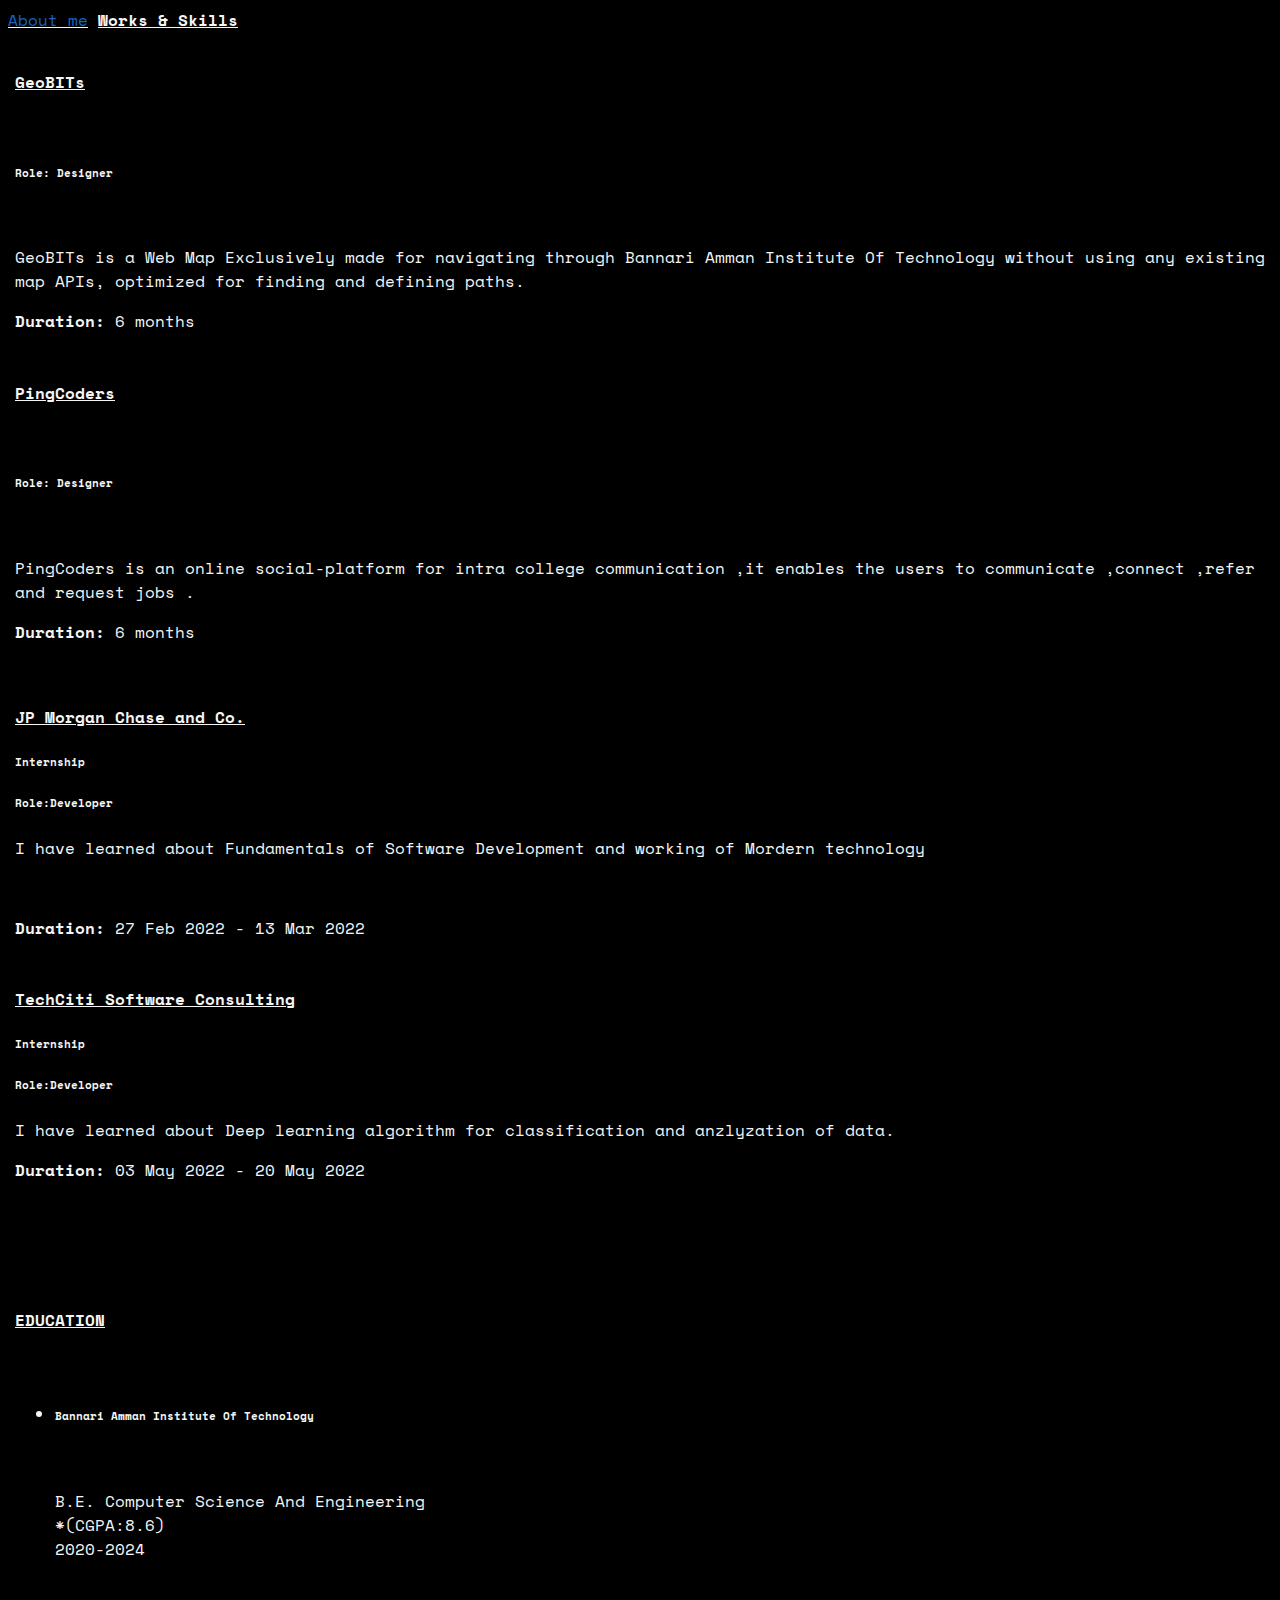
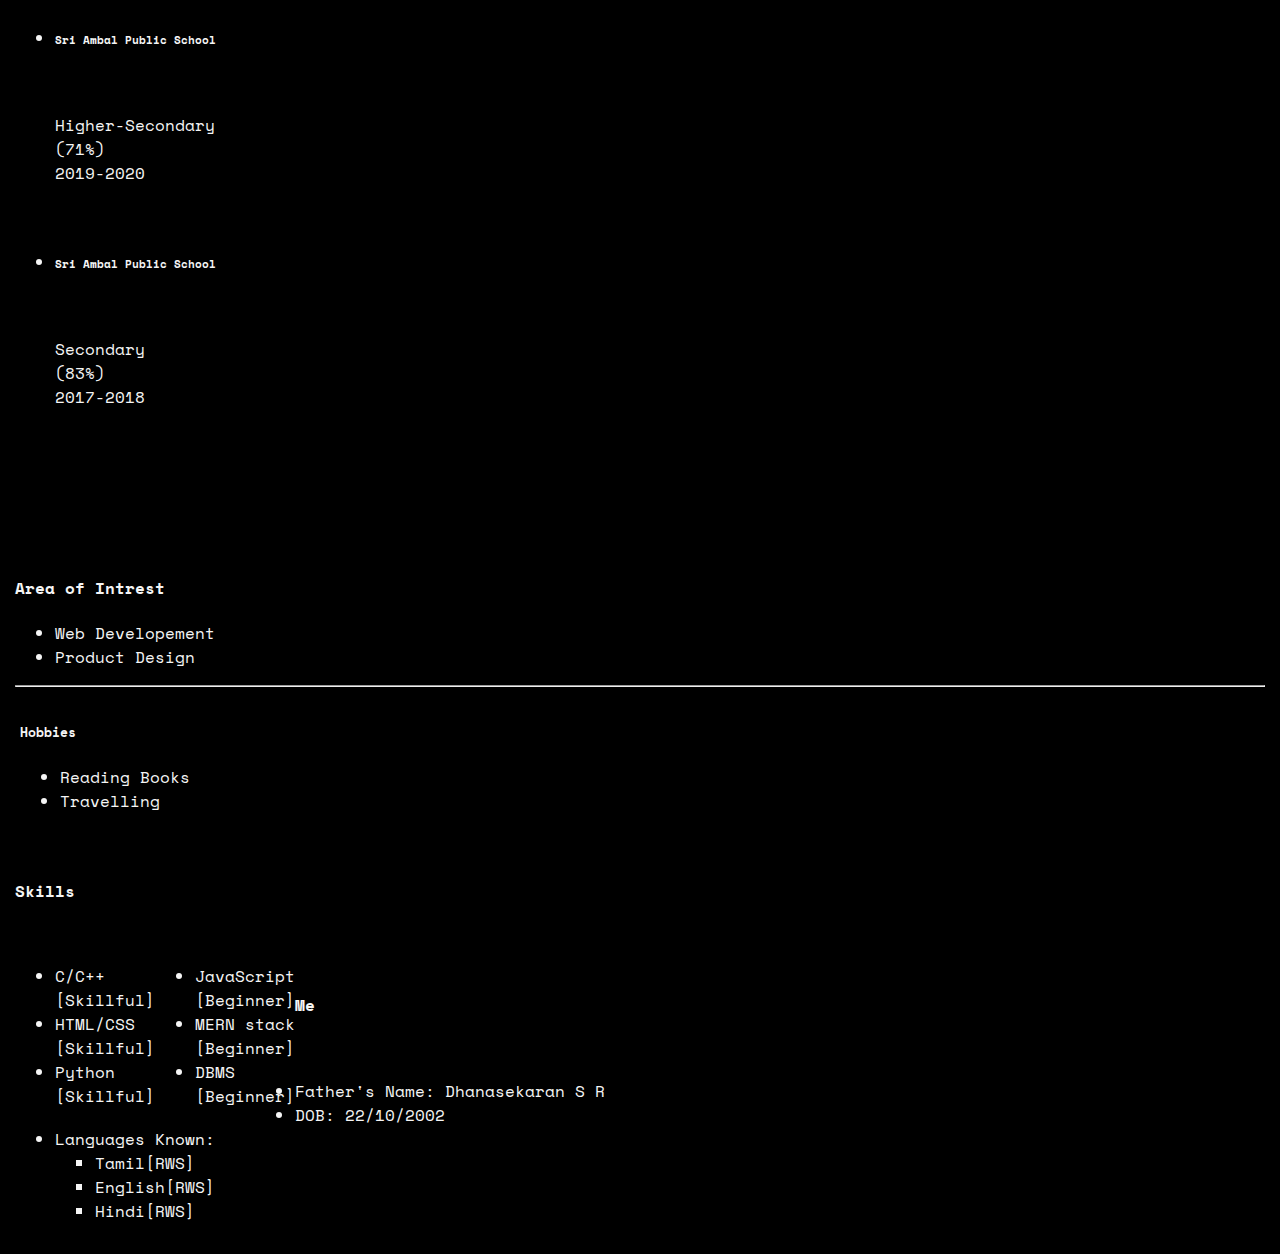
==== projects.html @ 3a486e84 "commit" ====
<!DOCTYPE html>

<html lang="en">

  <head>
    <meta charset="utf-8" />
    <meta http-equiv="x-ua-compatible" content="ie=edge" />
    <meta name="viewport" content="width=device-width, initial-scale=1" />
    <meta name="description" content="LOKMITHAR S D">
    <title>LOKMITHAR S D</title>


    <link rel="icon" type="image/png" href="favicon.png" sizes="32x32" />
    <link href="https://cdn.jsdelivr.net/npm/bootstrap@5.2.0-beta1/dist/css/bootstrap.min.css" rel="stylesheet" integrity="sha384-0evHe/X+R7YkIZDRvuzKMRqM+OrBnVFBL6DOitfPri4tjfHxaWutUpFmBp4vmVor" crossorigin="anonymous">
    <script src="https://cdn.jsdelivr.net/npm/bootstrap@5.2.0-beta1/dist/js/bootstrap.bundle.min.js" integrity="sha384-pprn3073KE6tl6bjs2QrFaJGz5/SUsLqktiwsUTF55Jfv3qYSDhgCecCxMW52nD2" crossorigin="anonymous"></script>

    <link rel="stylesheet" href="main.css" />
    <link rel="preconnect" href="https://fonts.googleapis.com">
    <link rel="preconnect" href="https://fonts.gstatic.com" crossorigin>
    <link href="https://fonts.googleapis.com/css2?family=Space+Mono&display=swap" rel="stylesheet">

  </head>

<body>
    <nav class="navbar navbar-expand-lg">
        <!-- <div class="container-fluid">
          <div class="collapse navbar-collapse" id="navbarNavAltMarkup"> -->
            <div class="navbarnav">
                <u><a class="nav-link active mx-3" href="index.html" aria-current="page">About me</a></u>
                <u><a class="nav-link active mx-3" href="projects.html"  aria-current="page"><b>Works & Skills</b></a></u>
               </div>
          <!-- </div>
        </div> -->
      </nav>
    <div class="py-5">
      <div class="container">
        <div class="row hidden-md-up">
          <div class="col-md-4">
            <div class="card">
              <div class="card-block">
                <u><h4 class="card-title">GeoBITs</h4></u>
                <br>
                <h6 class="card-subtitle"><b>Role: </b>Designer</h6><br>
                <p class="card-text p-y-1">GeoBITs is a Web Map Exclusively made for navigating through Bannari Amman Institute Of Technology without using any existing map APIs, optimized for finding and defining paths.</p>
                <p><b>Duration: </b>6 months</p>
                </div>
                <div class="card-block">
                  <u><h4 class="card-title">PingCoders</h4></u>
                  <br>
                  <h6 class="card-subtitle"><b>Role: </b>Designer</h6><br>
                  <p class="card-text p-y-1">PingCoders is an online social-platform for intra college communication ,it enables the users to communicate ,connect ,refer and request jobs .</p>
                  <p><b>Duration: </b>6 months</p>
                </div>
              </div>
          </div>
          <div class="col-md-4">
            <div class="card">
              <div class="card-block">
                <u><h4 class="card-title">JP Morgan Chase and Co.</h4></u>
                <h6 class="card-subtitle">Internship</h6><h6><b>Role:</b>Developer</h6>
                <p class="card-text p-y-1">I have learned about Fundamentals of Software Development and working of Mordern technology </p>
                <br>
                <p><b>Duration: </b>27 Feb 2022 - 13 Mar 2022</p>
              </div>
              <div class="card-block">
                <u><h4 class="card-title">TechCiti Software Consulting</h4></u>
                <h6 class="card-subtitle">Internship</h6><h6><b>Role:</b>Developer</h6>
                <p class="card-text p-y-1">I have learned about Deep learning algorithm for classification and anzlyzation of data.</p>
                
                <p><b>Duration: </b>03 May 2022 - 20 May 2022</p>
                <p style="color: black;">``'-.,_,.-'``'-.,_,.='``'-.,_,.-'`<br>loki</p>
              </div>
            </div>
          </div>
          <div class="col-md-4">
            <div class="card">
                <div class="card-block">
                  <u><h4 class="card-title">EDUCATION</h4></u><br>
                  <ul>                    
                    <li>
                      <h6 class="card-subtitle text-decoration-underline">Bannari Amman Institute Of Technology</h6><br>
                      <p class="card-text p-y-1">B.E. Computer Science And Engineering <br>*(CGPA:8.6)<br>2020-2024</p>
                    </li><br>
                    <li>
                      <h6 class="card-subtitle text-decoration-underline">Sri Ambal Public School</h6><br>
                      <p class="card-text p-y-1">Higher-Secondary <br>(71%)<br>2019-2020</p>
                    </li>
                    <br>
                    <li>
                      <h6 class="card-subtitle text-decoration-underline">Sri Ambal Public School</h6><br>
                      <p class="card-text p-y-1">Secondary <br> (83%)<br>2017-2018</p>
                    </li>
                  </ul>
                  <p style="color: black;margin: 10px;">.............<br>.....='`<br>`'-.,_,.-'``'-.,_`loki</p>
                </div>
              </div>
          </div>
        </div><br>
        <div class="row">
          <div class="col-md-4">
            <div class="card">
              <div class="card-block">
                <h4 class="card-title">Area of Intrest</h4>
                <div>
                  <ul>
                   <li>Web Developement</li>
                   <li>Product Design</li>
                   <!-- <li>Human Resource</li> -->
                  </ul>
               </div>
               <hr>
               <div class="card-block">
                <h5 class="card-title"> Hobbies</h5>
                <div>
                  <ul>
                   <li>Reading Books</li>
                   <li>Travelling</li>
                  </ul>
               </div>
               </div>
               </div>
              </div>
          </div>
          <div class="col-md-4">
            <div class="card">
                <div class="card-block">
                  <h4 class="card-title">Skills</h4>
                  <br>
                  <div style="float: left;">
                     <ul>
                      <li>C/C++<br>[Skillful]</li>
                      <li>HTML/CSS<br>[Skillful]</li>
                      <li>Python<br>[Skillful]</li>
                     </ul>
                  </div>
                  <div style="float:left;">
                    <ul>
                      
                     <li>JavaScript<br>[Beginner]</li>
                     <li>MERN stack<br>[Beginner]</li>
                     <li>DBMS<br>[Beginner]</li>
                    </ul>
                 </div>

                </div>
            </div>
          </div>
          <div class="col-md-4">
            <div class="card">
                <div class="card-block">
                  <h4 class="card-title">Me</h4>
                  <br>
                  <div>
                     <ul>
                      <li>Father's Name: Dhanasekaran S R</li>
                      <li>DOB: 22/10/2002</li>
                      <li>Languages Known:
                        <ul style="list-style-type: square;">
                        <li>Tamil[RWS]</li>
                        <li>English[RWS]</li>
                        <li>Hindi[RWS]</li>
                      </ul>
                      </li>
                     </ul>
                  </div>
                 
                </div>
            </div>
          </div>
        </div>
      </div>
    </div>
  </body>

</html>
---- main.css ----
* {
    background-color: black;
    color: whitesmoke;
    font-family: 'Space Mono', monospace;
}

.navbarnav {
    color: whitesmoke;
    /* background-color: azure; */
}
.section{
    margin-top: 60px;
}
.card{
    padding: 2px;
    margin-top: 10px;
    border: whitesmoke;
    
}
.card-block{
    padding: 5px;
}

a {
    text-decoration: none;
    color: #1565c0;
}

a:hover {
    color: #b1d6ff;
}

#content {
    position: absolute;
    top: 50%;
    left: 50%;
    margin-right: -50%;
    transform: translate(-50%, -50%) ;
    text-align: center;
    max-width: 520px;
    padding: 32px;
    line-height: 1.6em;
}
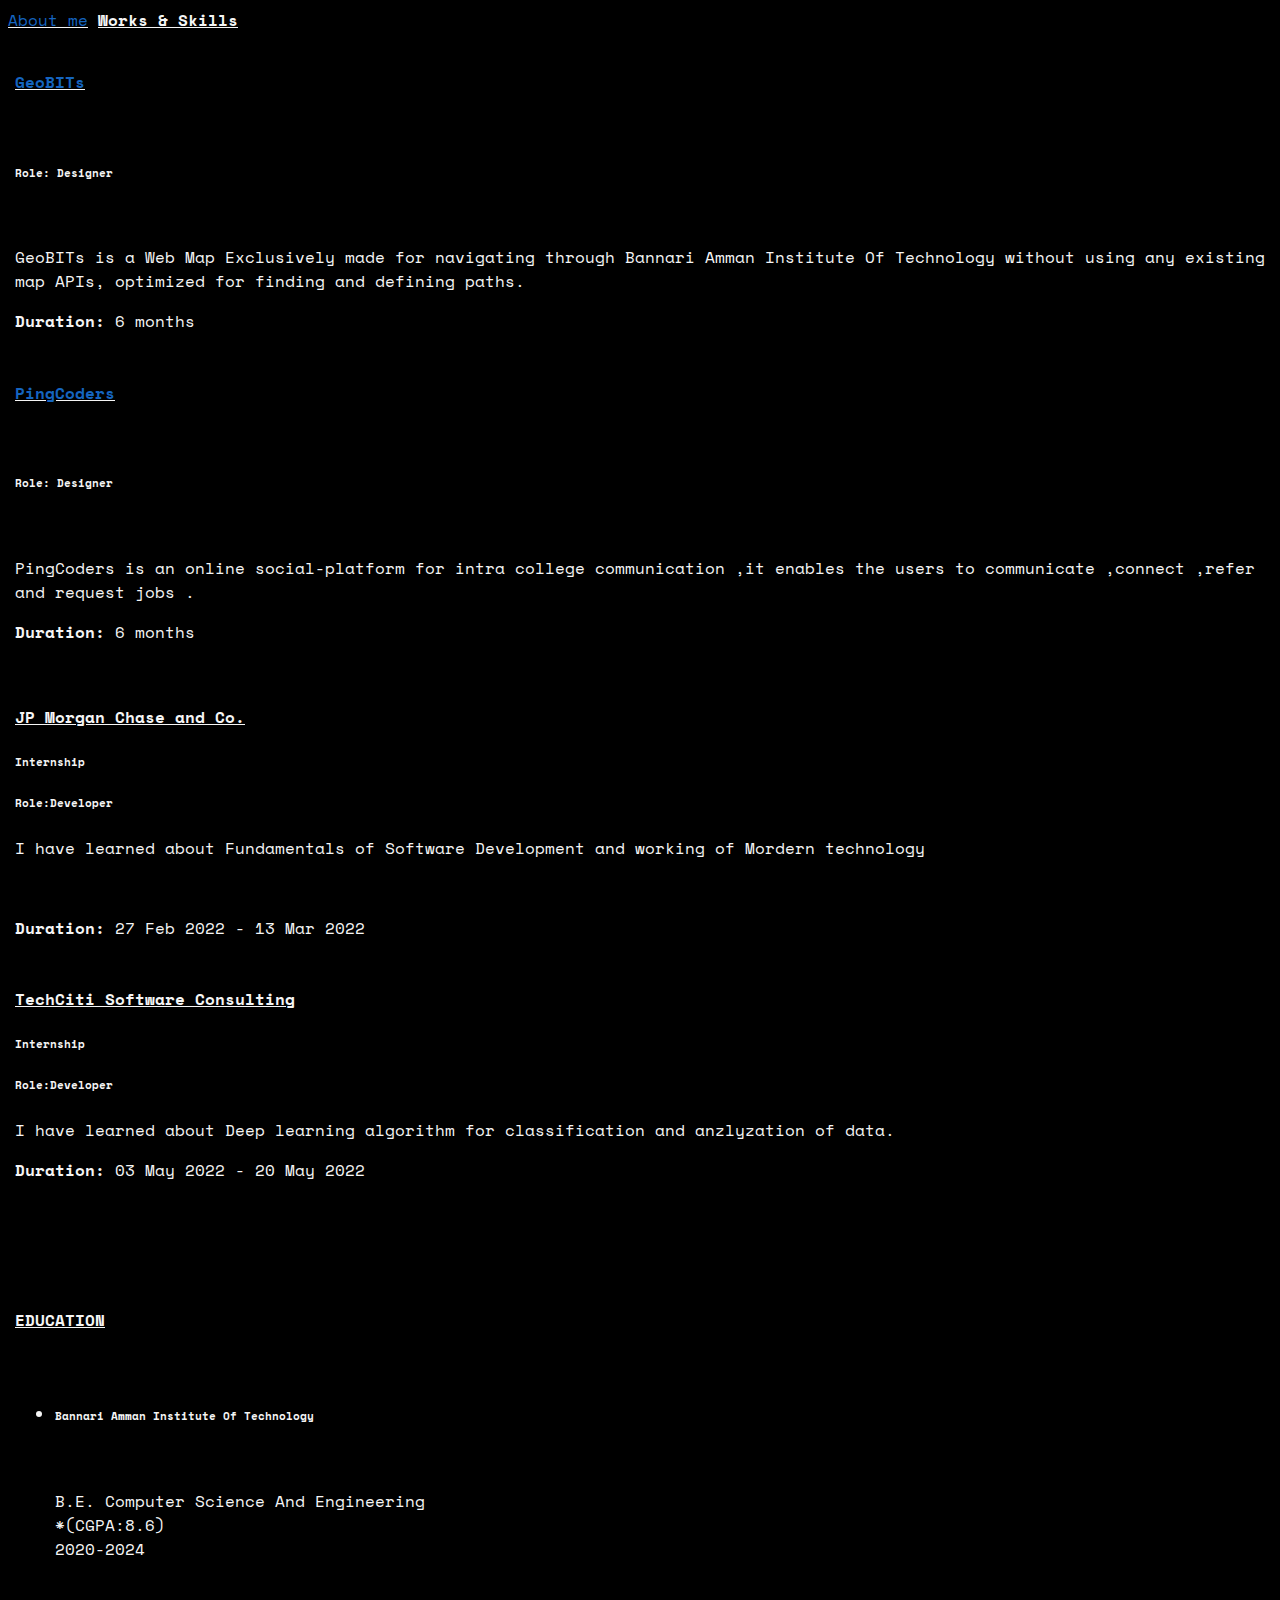
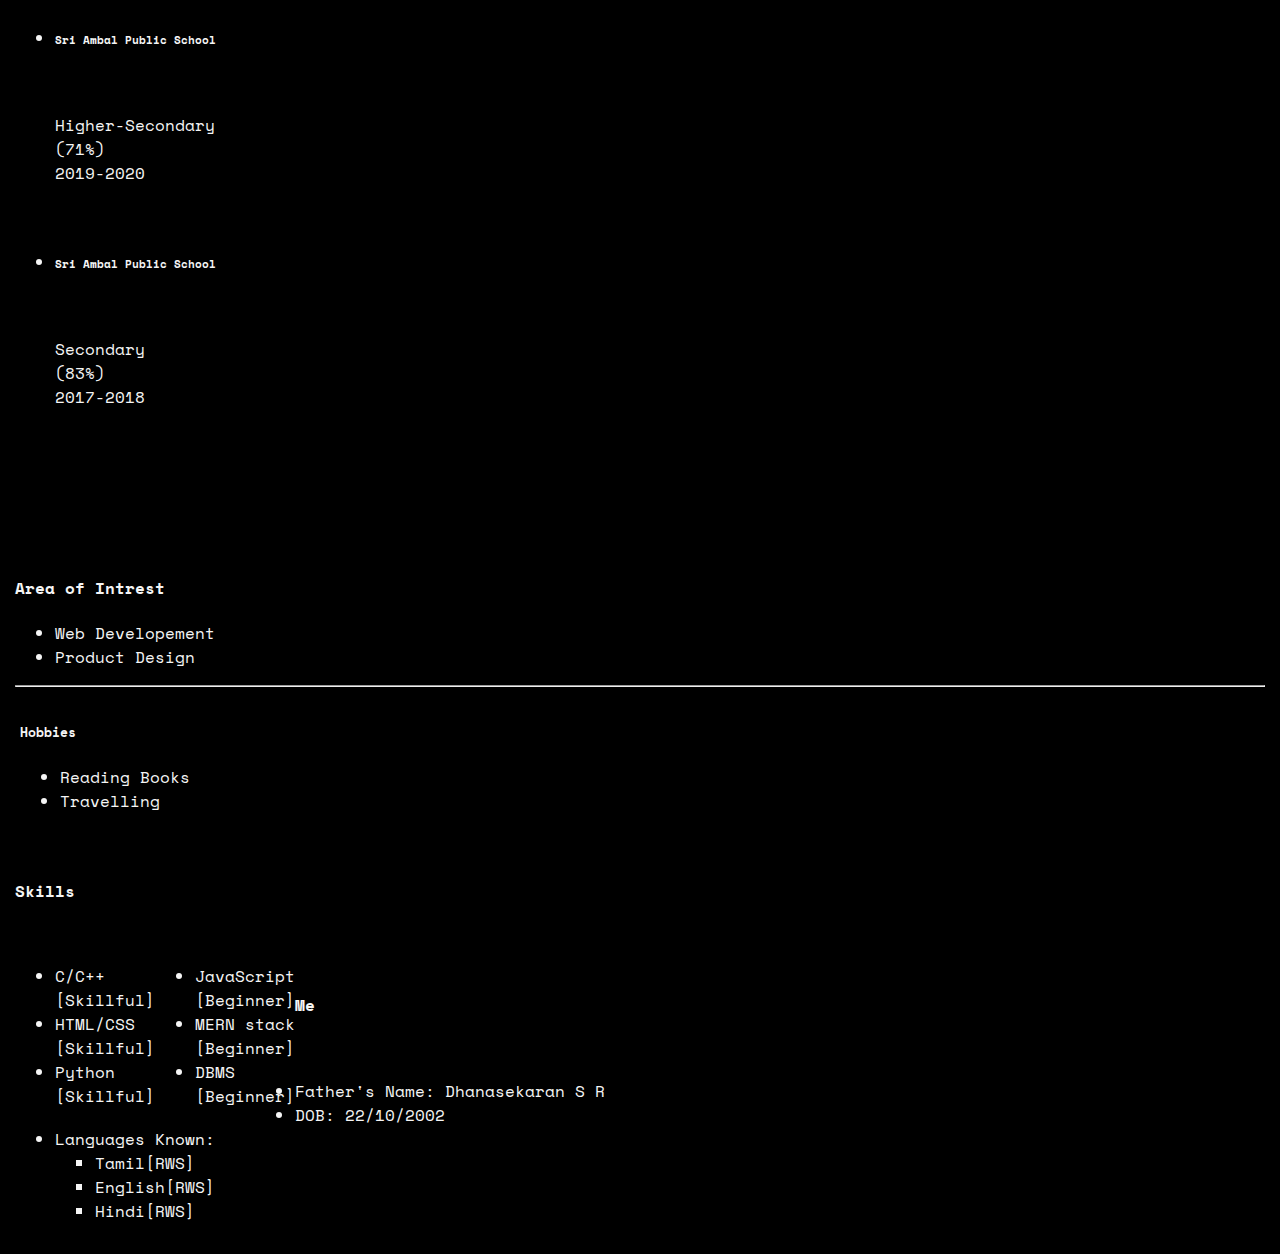
==== commit cdaa6993: "commit" ====
--- a/projects.html
+++ b/projects.html
@@ -38,14 +38,14 @@
           <div class="col-md-4">
             <div class="card">
               <div class="card-block">
-                <u><h4 class="card-title">GeoBITs</h4></u>
+                <u><h4 class="card-title"><a href="https://geobits.onrender.com/">GeoBITs</a></h4></u>
                 <br>
                 <h6 class="card-subtitle"><b>Role: </b>Designer</h6><br>
                 <p class="card-text p-y-1">GeoBITs is a Web Map Exclusively made for navigating through Bannari Amman Institute Of Technology without using any existing map APIs, optimized for finding and defining paths.</p>
                 <p><b>Duration: </b>6 months</p>
                 </div>
                 <div class="card-block">
-                  <u><h4 class="card-title">PingCoders</h4></u>
+                  <u><h4 class="card-title"><a href="http://pingcoders.onrender.com/">PingCoders</a></h4></u>
                   <br>
                   <h6 class="card-subtitle"><b>Role: </b>Designer</h6><br>
                   <p class="card-text p-y-1">PingCoders is an online social-platform for intra college communication ,it enables the users to communicate ,connect ,refer and request jobs .</p>
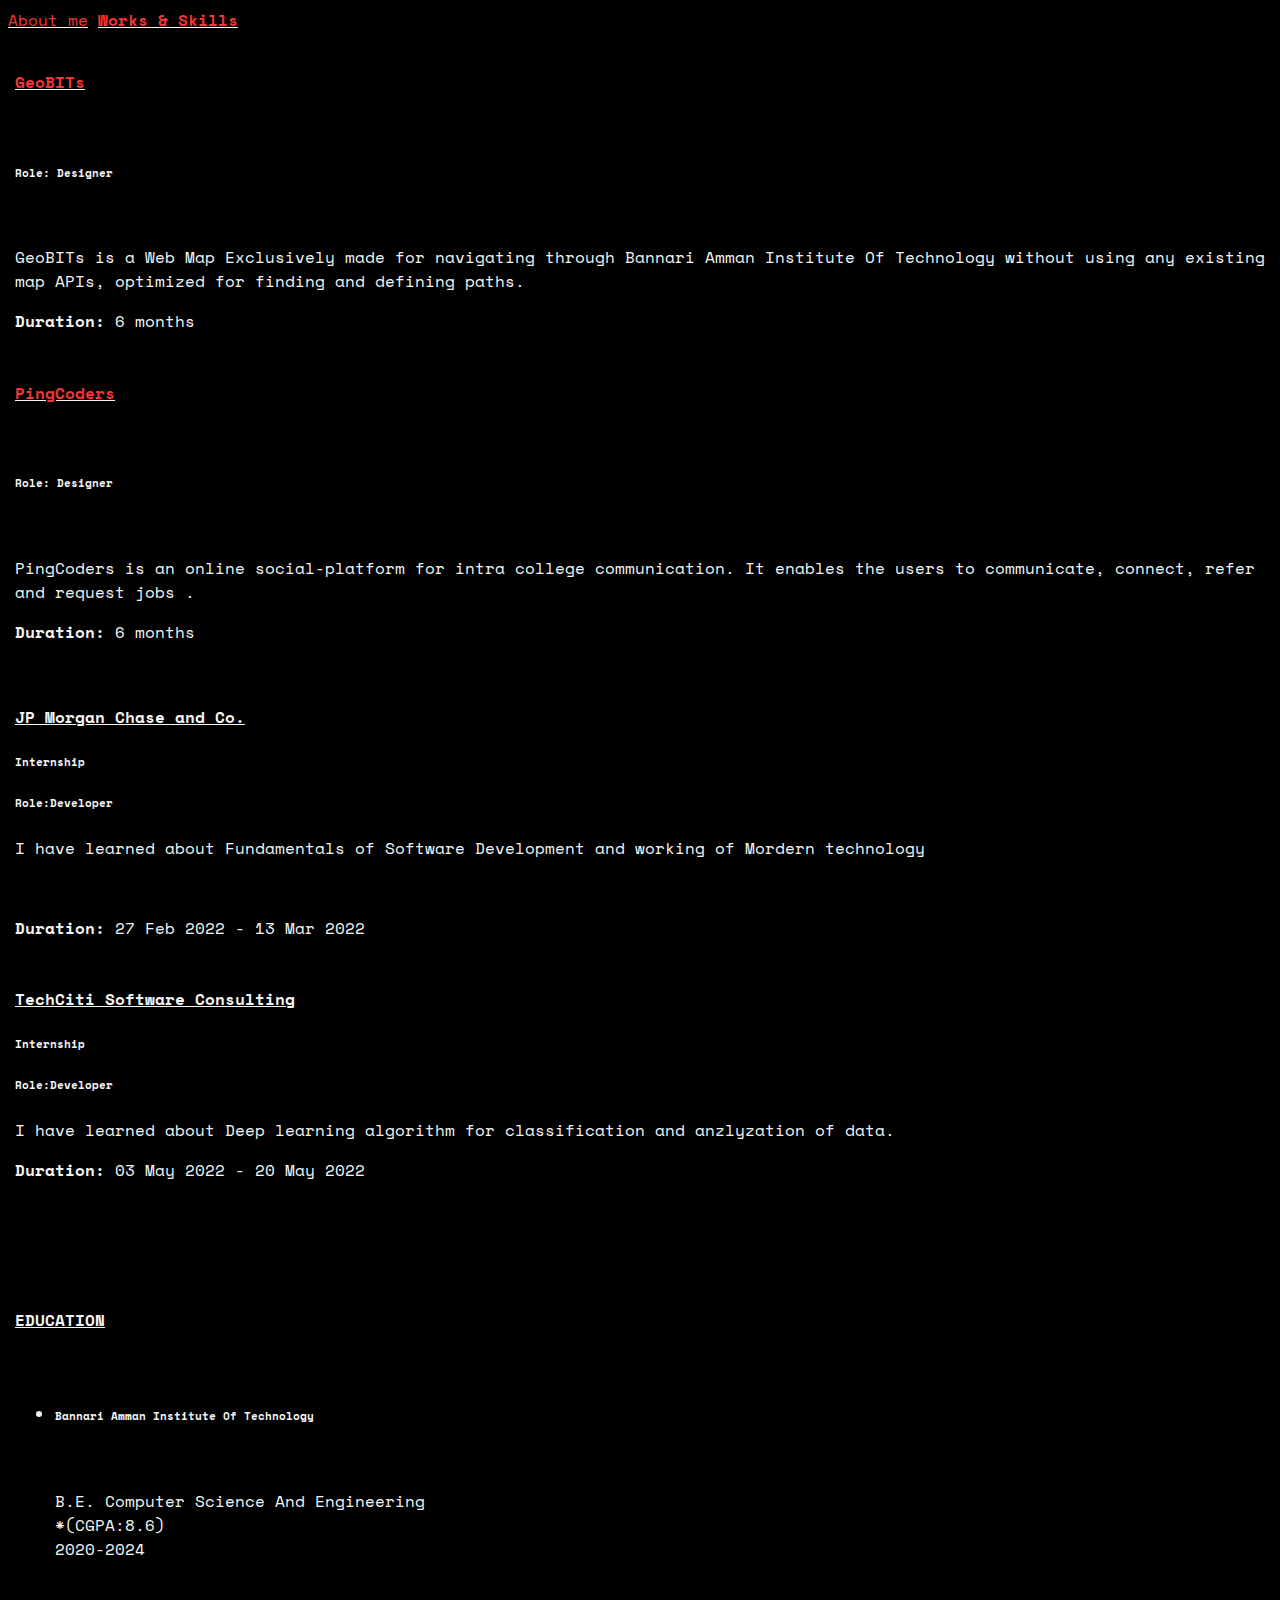
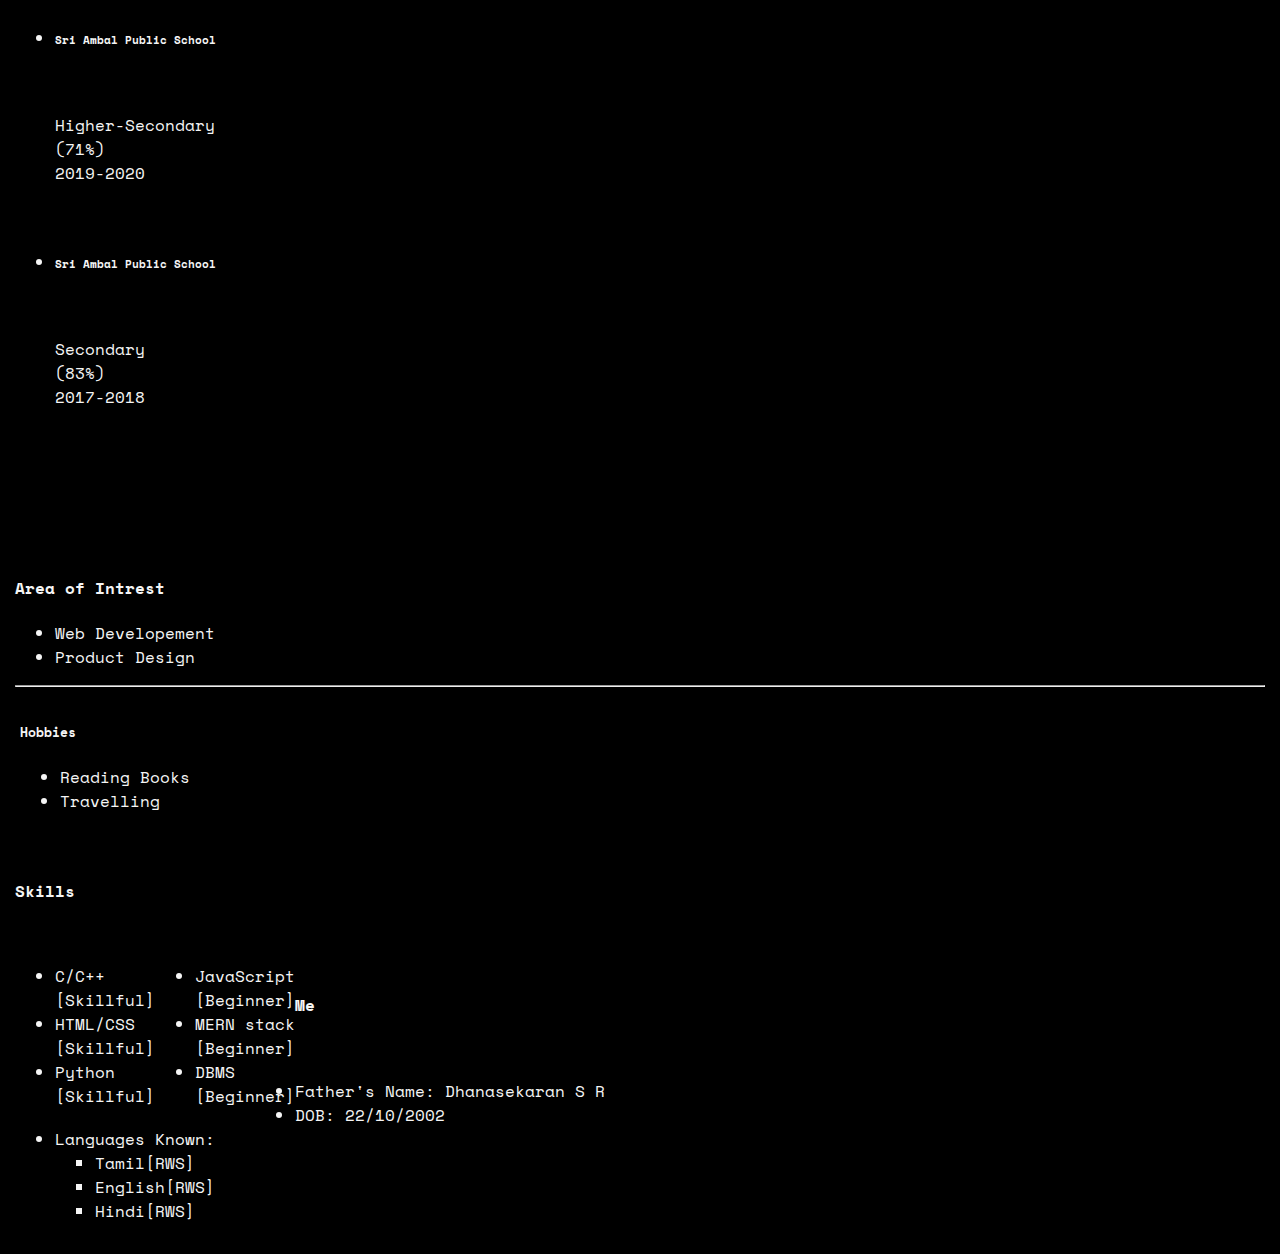
==== commit 8860976f: "commit" ====
--- a/projects.html
+++ b/projects.html
@@ -27,7 +27,7 @@
           <div class="collapse navbar-collapse" id="navbarNavAltMarkup"> -->
             <div class="navbarnav">
                 <u><a class="nav-link active mx-3" href="index.html" aria-current="page">About me</a></u>
-                <u><a class="nav-link active mx-3" href="projects.html"  aria-current="page"><b>Works & Skills</b></a></u>
+                <u><a class="nav-link active mx-3" href="projects.html"  aria-current="page"><b style="color: #F03636 ;">Works & Skills</b></a></u>
                </div>
           <!-- </div>
         </div> -->
@@ -38,17 +38,17 @@
           <div class="col-md-4">
             <div class="card">
               <div class="card-block">
-                <u><h4 class="card-title"><a href="https://geobits.onrender.com/">GeoBITs</a></h4></u>
+                <u><h4 class="card-title"><a href="https://geobits.onrender.com/" target="_blank">GeoBITs</a></h4></u>
                 <br>
                 <h6 class="card-subtitle"><b>Role: </b>Designer</h6><br>
                 <p class="card-text p-y-1">GeoBITs is a Web Map Exclusively made for navigating through Bannari Amman Institute Of Technology without using any existing map APIs, optimized for finding and defining paths.</p>
                 <p><b>Duration: </b>6 months</p>
                 </div>
                 <div class="card-block">
-                  <u><h4 class="card-title"><a href="http://pingcoders.onrender.com/">PingCoders</a></h4></u>
+                  <u><h4 class="card-title"><a href="http://pingcoders.onrender.com/" target="_blank">PingCoders</a></h4></u>
                   <br>
                   <h6 class="card-subtitle"><b>Role: </b>Designer</h6><br>
-                  <p class="card-text p-y-1">PingCoders is an online social-platform for intra college communication ,it enables the users to communicate ,connect ,refer and request jobs .</p>
+                  <p class="card-text p-y-1">PingCoders is an online social-platform for intra college communication. It enables the users to communicate, connect, refer and request jobs .</p>
                   <p><b>Duration: </b>6 months</p>
                 </div>
               </div>
@@ -172,4 +172,4 @@
     </div>
   </body>
 
-</html>+</html>
--- a/main.css
+++ b/main.css
@@ -23,7 +23,7 @@
 
 a {
     text-decoration: none;
-    color: #1565c0;
+    color: #F03636;
 }
 
 a:hover {
